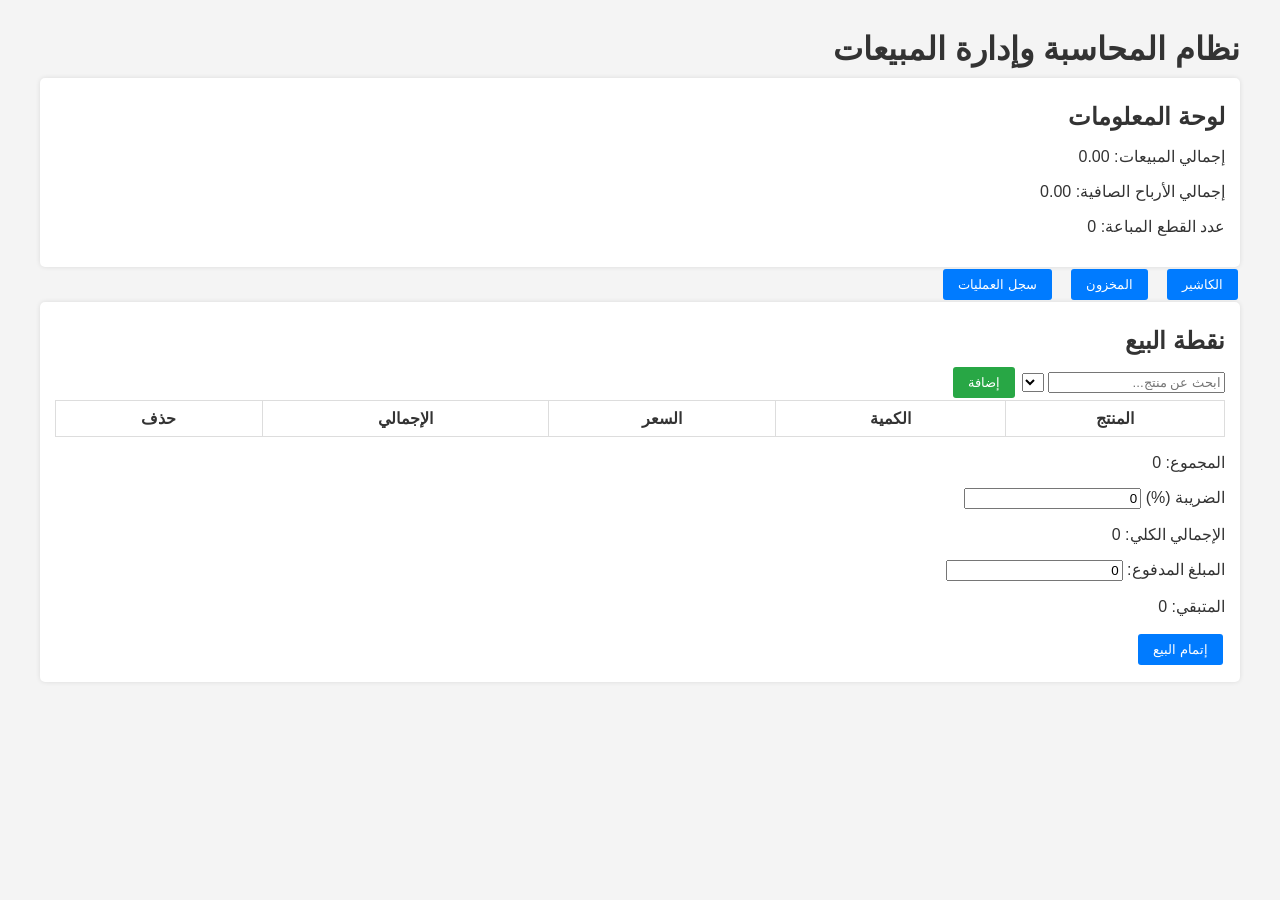
==== pos_system.html @ a222fc98 "Add files via upload" ====
<!DOCTYPE html>
<html lang="ar" dir="rtl">
<head>
<meta charset="UTF-8">
<title>نظام محاسبي وإدارة مبيعات</title>
<style>
/* ---- عام ---- */
body{font-family:Tahoma, Arial;margin:0;padding:0;background:#f4f4f4;color:#333}
.container{max-width:1200px;margin:auto;padding:20px}
h1,h2{margin:10px 0}
.btn{display:inline-block;padding:8px 15px;margin:2px;border:none;cursor:pointer;border-radius:3px}
.btn-primary{background:#007bff;color:#fff}
.btn-danger{background:#dc3545;color:#fff}
.btn-success{background:#28a745;color:#fff}
.btn-warning{background:#ffc107;color:#333}

/* ---- دمج شبكة ---- */
.flex{display:flex;flex-wrap:wrap;gap:15px}
.card{background:#fff;padding:15px;border-radius:5px;box-shadow:0 0 5px rgba(0,0,0,.1);flex:1}

/* ---- جدول ---- */
table{width:100%;border-collapse:collapse}
th,td{padding:8px;border:1px solid #ddd;text-align:center}

/* RTL adjustments */
input,select,textarea{direction:rtl;text-align:right}

/* تنبيه الكمية المنخفضة */
.low-stock{background:#fff3cd}

/* responsive */
@media(max-width:768px){
    .flex{flex-direction:column}
}
</style>
</head>
<body>
<div class="container">
    <h1>نظام المحاسبة وإدارة المبيعات</h1>

    <!-- لوحة dashboard -->
    <div class="card" id="dashboard">
        <h2>لوحة المعلومات</h2>
        <p>إجمالي المبيعات: <span id="totalSales">0</span></p>
        <p>إجمالي الأرباح الصافية: <span id="totalProfit">0</span></p>
        <p>عدد القطع المباعة: <span id="itemsSold">0</span></p>
    </div>

    <!--_TAB_SWITCH-->
    <div class="flex">
        <button class="btn btn-primary" onclick="showSection('pos')">الكاشير</button>
        <button class="btn btn-primary" onclick="showSection('inventory')">المخزون</button>
        <button class="btn btn-primary" onclick="showSection('history')">سجل العمليات</button>
    </div>

    <!-- واجهة الكاشير -->
    <div id="pos" class="card section">
        <h2>نقطة البيع</h2>
        <input type="text" id="search" placeholder="ابحث عن منتج..." oninput="searchProduct()" />
        <select id="productList"></select>
        <button class="btn btn-success" onclick="addItem()">إضافة</button>
        <table id="invoice">
            <thead><tr><th>المنتج</th><th>الكمية</th><th>السعر</th><th>الإجمالي</th><th>حذف</th></tr></thead>
            <tbody></tbody>
        </table>
        <p>المجموع: <span id="subTotal">0</span></p>
        <p>الضريبة (%) <input type="number" id="taxRate" value="0" min="0" onchange="updateTotals()"/></p>
        <p>الإجمالي الكلي: <span id="total">0</span></p>
        <p>المبلغ المدفوع: <input type="number" id="paid" value="0" min="0" onchange="updateTotals()"/></p>
        <p>المتبقي: <span id="remaining">0</span></p>
        <button class="btn btn-primary" onclick="completeSale()">إتمام البيع</button>
    </div>

    <!-- إدارة المخزون -->
    <div id="inventory" class="card section" style="display:none">
        <h2>المخزون</h2>
        <input type="text" id="prodName" placeholder="اسم المنتج"/>
        <input type="number" id="cost" placeholder="سعر الشراء" min="0"/>
        <input type="number" id="price" placeholder="سعر البيع" min="0"/>
        <input type="number" id="qty" placeholder="الكمية" min="0"/>
        <button class="btn btn-success" onclick="addProduct()">أضف منتج</button>
        <table id="invTable">
            <thead><tr><th>الاسم</th><th>سعر الشراء</th><th>سعر البيع</th><th>متوفر</th><th>إجراءات</th></tr></thead>
            <tbody></tbody>
        </table>
    </div>

    <!-- سجل العمليات -->
    <div id="history" class="card section" style="display:none">
        <h2>سجل العمليات</h2>
        <table id="histTable">
            <thead><tr><th>التاريخ</th><th>المنتجات</th><th>المجموع</th><th>الضريبة</th><th>المدفوع</th><th>الباقي</th></tr></thead>
            <tbody></tbody>
        </table>
    </div>
</div>

<script>
/* -- بيانات من localStorage -- */
let products = JSON.parse(localStorage.getItem('products')||'[]');
let sales = JSON.parse(localStorage.getItem('sales')||'[]');
let invoiceItems=[];

/* يعيد حفظ البيانات */
function save(){
    localStorage.setItem('products',JSON.stringify(products));
    localStorage.setItem('sales',JSON.stringify(sales));
    refreshInventory();
    refreshDashboard();
    refreshHistory();
}

/* عرض الأقسام */
function showSection(id){
    document.querySelectorAll('.section').forEach(s=>s.style.display='none');
    document.getElementById(id).style.display='block';
}

/* لوحة dashboard */
function refreshDashboard(){
    let totalSales=0, totalProfit=0, itemsSold=0;
    sales.forEach(s=>{
        totalSales+=s.total;
        itemsSold+=s.items.reduce((a,i)=>a+i.qty,0);
        s.items.forEach(i=>{
            let p=products.find(x=>x.name==i.name);
            if(p) totalProfit+=(i.price - p.cost)*i.qty;
        });
    });
    document.getElementById('totalSales').textContent=totalSales.toFixed(2);
    document.getElementById('totalProfit').textContent=totalProfit.toFixed(2);
    document.getElementById('itemsSold').textContent=itemsSold;
}

/* سجل */
function refreshHistory(){
    let tbody=document.getElementById('histTable').querySelector('tbody');
    tbody.innerHTML='';
    sales.forEach(s=>{
        let row=document.createElement('tr');
        row.innerHTML=`<td>${new Date(s.date).toLocaleString()}</td>
            <td>${s.items.map(i=>i.name+' x'+i.qty).join(', ')}</td>
            <td>${s.subtotal.toFixed(2)}</td><td>${s.tax.toFixed(2)}</td>
            <td>${s.paid.toFixed(2)}</td><td>${s.remaining.toFixed(2)}</td>`;
        tbody.appendChild(row);
    });
}

/* المخزون */
function refreshInventory(){
    let tbody=document.getElementById('invTable').querySelector('tbody');
    tbody.innerHTML='';
    products.forEach((p,idx)=>{
        let tr=document.createElement('tr');
        tr.className= p.qty<5?'low-stock':'';
        tr.innerHTML=`<td>${p.name}</td><td>${p.cost}</td><td>${p.price}</td>
            <td>${p.qty}</td>
            <td>
              <button class="btn btn-warning" onclick="editProduct(${idx})">تعديل</button>
              <button class="btn btn-danger" onclick="deleteProduct(${idx})">حذف</button>
            </td>`;
        tbody.appendChild(tr);
    });
    populateList();
}

/* إضافة / تعديل منتج */
function addProduct(){
    let name=document.getElementById('prodName').value.trim();
    let cost=parseFloat(document.getElementById('cost').value)||0;
    let price=parseFloat(document.getElementById('price').value)||0;
    let qty=parseInt(document.getElementById('qty').value)||0;
    if(!name) return alert('اكتب اسم المنتج');
    products.push({name,cost,price,qty});
    document.getElementById('prodName').value='';
    save();
}
function editProduct(i){
    let p=products[i];
    let newQty=prompt('الكمية الجديدة',p.qty);
    if(newQty!==null){p.qty=parseInt(newQty)||0; save();}
}
function deleteProduct(i){ if(confirm('حذف؟')){products.splice(i,1);save();} }

/* البحث والاختيار في POS */
function populateList(){
    let sel=document.getElementById('productList');
    sel.innerHTML='';
    products.forEach((p,i)=>{
        let opt=document.createElement('option');opt.value=i;opt.text=p.name;sel.add(opt);
    });
}
function searchProduct(){
    let term=document.getElementById('search').value.trim().toLowerCase();
    let sel=document.getElementById('productList');
    Array.from(sel.options).forEach(o=>{
        o.style.display=o.text.toLowerCase().includes(term)?'':'none';
    });
}

/* فاتورة */
function addItem(){
    let idx=parseInt(document.getElementById('productList').value);
    if(isNaN(idx)) return;
    let p=products[idx];
    let existing=invoiceItems.find(i=>i.name==p.name);
    if(existing){ existing.qty++; existing.total=existing.qty*p.price; }
    else invoiceItems.push({name:p.name,price:p.price,qty:1,total:p.price});
    renderInvoice();
}
function renderInvoice(){
    let tbody=document.getElementById('invoice').querySelector('tbody');
    tbody.innerHTML='';
    invoiceItems.forEach((i,idx)=>{
        let tr=document.createElement('tr');
        tr.innerHTML=`<td>${i.name}</td><td>${i.qty}</td><td>${i.price}</td>
            <td>${i.total.toFixed(2)}</td><td><button onclick="removeItem(${idx})">x</button></td>`;
        tbody.appendChild(tr);
    });
    updateTotals();
}
function removeItem(idx){invoiceItems.splice(idx,1);renderInvoice();}
function updateTotals(){
    let sub=invoiceItems.reduce((a,i)=>a+i.total,0);
    document.getElementById('subTotal').textContent=sub.toFixed(2);
    let taxRate=parseFloat(document.getElementById('taxRate').value)||0;
    let tax=sub*(taxRate/100);
    let total=sub+tax;
    document.getElementById('total').textContent=total.toFixed(2);
    let paid=parseFloat(document.getElementById('paid').value)||0;
    document.getElementById('remaining').textContent=(total-paid).toFixed(2);
}
function completeSale(){
    if(invoiceItems.length===0) return;
    // خصم الكميات
    invoiceItems.forEach(i=>{
        let p=products.find(x=>x.name===i.name);
        if(p) p.qty-=i.qty;
    });
    let sub=parseFloat(document.getElementById('subTotal').textContent);
    let tax=parseFloat(document.getElementById('total').textContent)-sub;
    let paid=parseFloat(document.getElementById('paid').value)||0;
    let remaining=parseFloat(document.getElementById('remaining').textContent);
    sales.push({date:Date.now(),items:JSON.parse(JSON.stringify(invoiceItems)),subtotal:sub,tax,paid,remaining,total:sub+tax});
    invoiceItems=[]; renderInvoice(); save();
}

/* ابتدائي */
refreshInventory();refreshDashboard();refreshHistory();
</script>
</body>
</html>
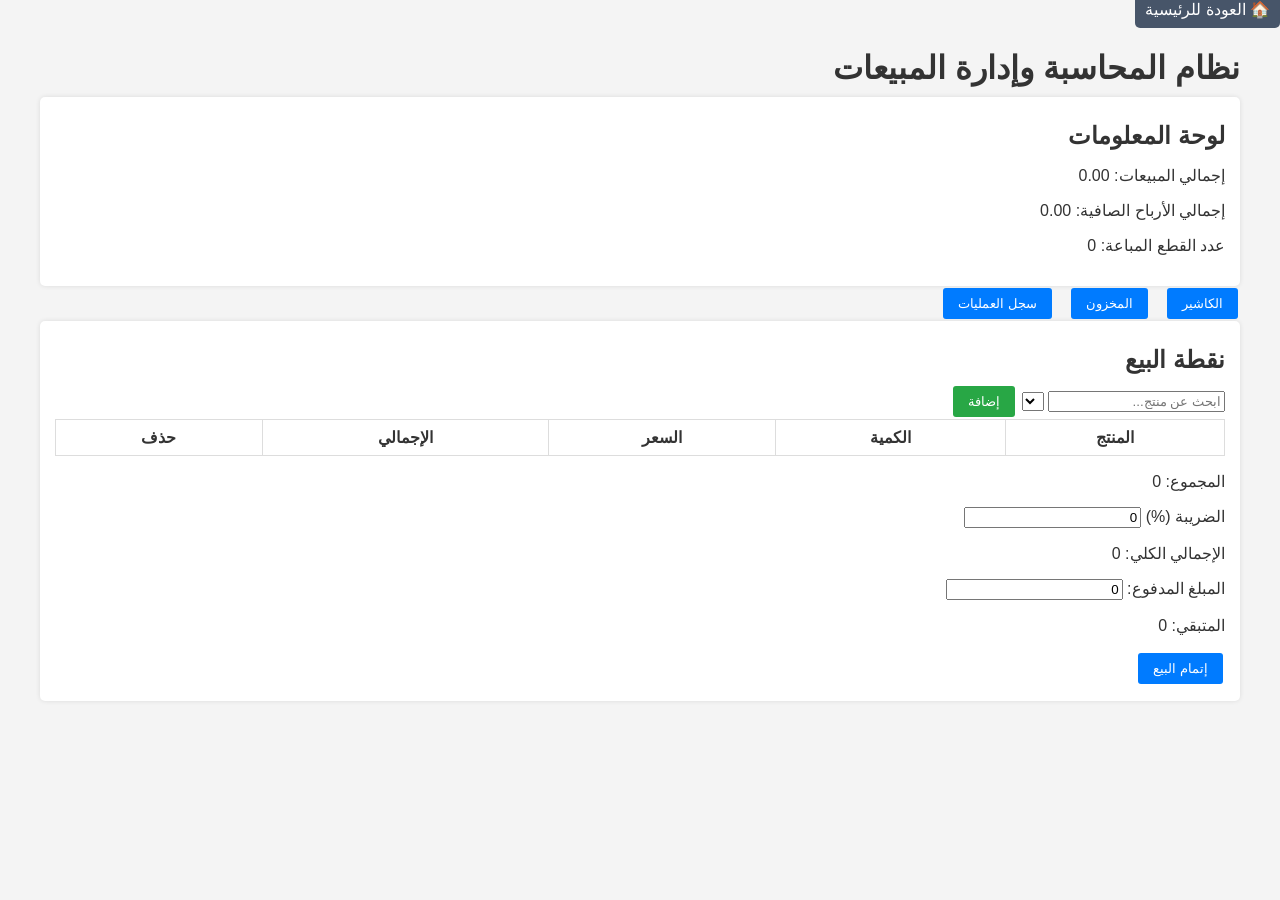
==== commit 649599b2: "save" ====
--- a/pos_system.html
+++ b/pos_system.html
@@ -1,4 +1,4 @@
-<!DOCTYPE html>
+<!DOCTYPE html><a href="index.html" class="menu-btn" style="text-decoration: none; background: #475569; color: white; padding: 10px; border-radius: 5px;">🏠 العودة للرئيسية</a>
 <html lang="ar" dir="rtl">
 <head>
 <meta charset="UTF-8">
